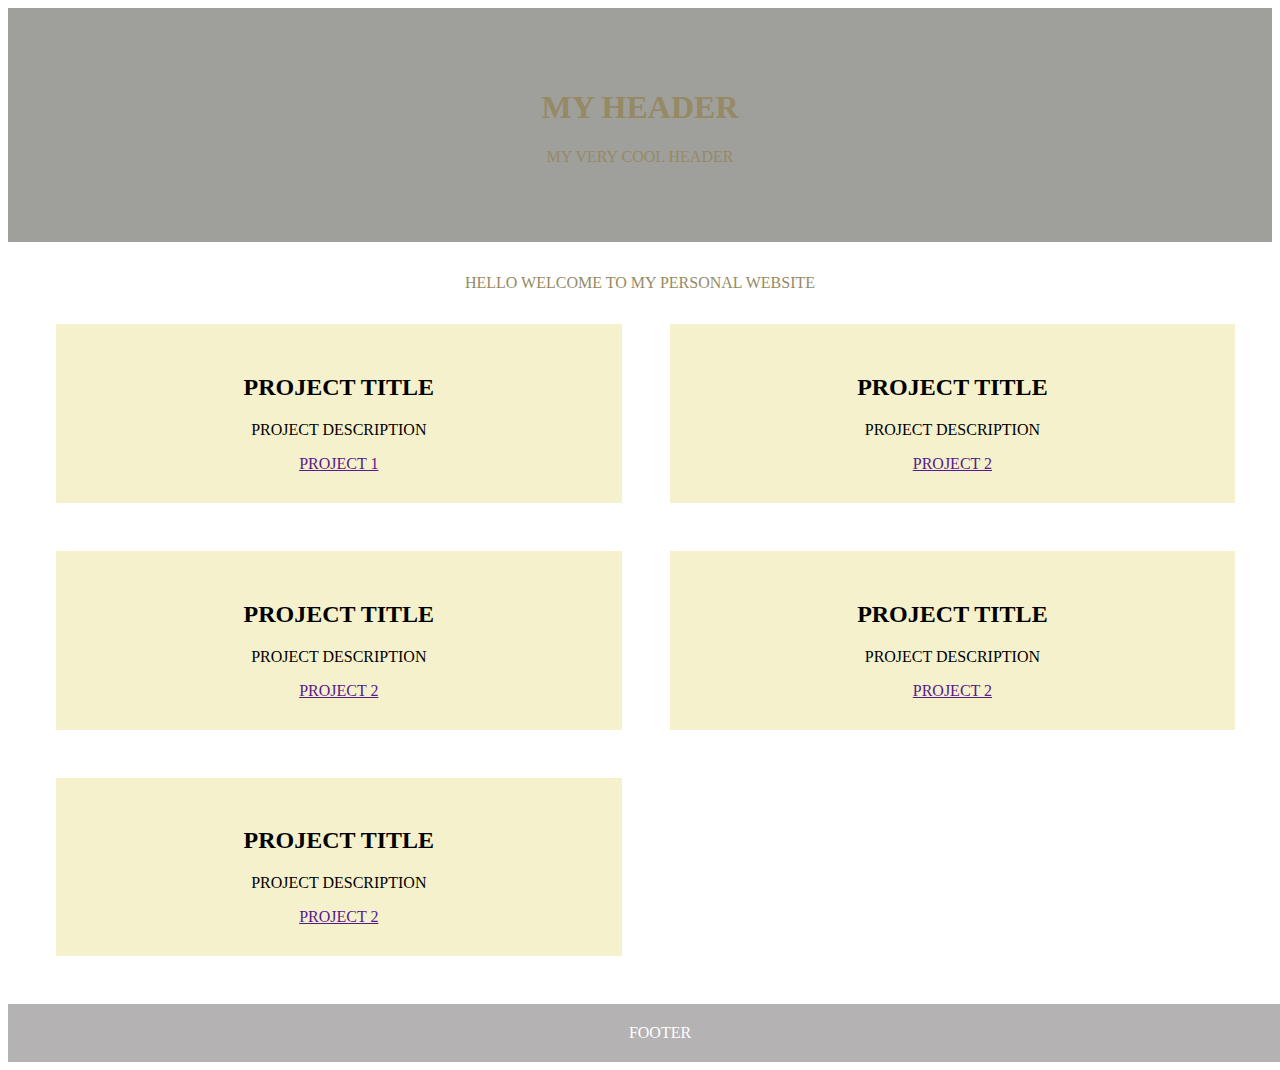
==== index.html @ aed8e332 "started lay out" ====
<!DOCTYPE html>
<html lang="en">
<head>
	<meta charset="UTF-8">
	<meta http-equiv="X-UA-Compatible" content="IE=edge">
	<meta name="viewport" content="width=device-width, initial-scale=1.0">
	<link rel="stylesheet" href="style.css">
	<script defer src="index.js"></script>
	<title>My Personal Website</title>
</head>
<body>
	<header>
		<h1>MY HEADER</h1>
		<p>MY VERY COOL HEADER</p>
	</header>
	<div id="welcome-section">
		HELLO WELCOME TO MY PERSONAL WEBSITE
	</div>
	<div class="project-tiles">
		
			<h2>PROJECT TITLE</h2>
			<p>PROJECT DESCRIPTION</p>
			<div></div>
			<a href="">PROJECT 1</a>
	</div>

	<div class="project-tiles">
		
		<h2>PROJECT TITLE</h2>
		<p>PROJECT DESCRIPTION</p>
		<div></div>
		<a href="">PROJECT 2</a>
    </div>

	<div class="project-tiles">
		
		<h2>PROJECT TITLE</h2>
		<p>PROJECT DESCRIPTION</p>
		<div></div>
		<a href="">PROJECT 2</a>
    </div>

	<div class="project-tiles">
		
		<h2>PROJECT TITLE</h2>
		<p>PROJECT DESCRIPTION</p>
		<div></div>
		<a href="">PROJECT 2</a>
    </div>

	<div class="project-tiles">
		
		<h2>PROJECT TITLE</h2>
		<p>PROJECT DESCRIPTION</p>
		<div></div>
		<a href="">PROJECT 2</a>
    </div>

	<div>
		<nav id="navbar">
			<a></a>
			<a></a>
		</nav>
	</div>
	
	<footer>
		FOOTER
	</footer>
</body>
</html>
---- style.css ----
body {
	background: url(https://images.unsplash.com/photo-1615629616377-c302ef74fbd1?ixid=MXwxMjA3fDB8MHxwaG90by1wYWdlfHx8fGVufDB8fHw%3D&ixlib=rb-1.2.1&auto=format&fit=crop&w=633&q=80);
	background-repeat: no-repeat;
	background-size: cover;
}

header {
	padding: 60px;
	text-align: center;
	background: rgba(63, 63, 58, 0.5);
	color:rgb(150, 138, 101);
}

#welcome-section {
	height: auto;
	padding: 2em;
	text-align: center;
	color:rgb(150, 138, 101);
}

.project-tiles{
	float: left;
	width: 40%;
	background: rgba(238, 232, 170, 0.6);
	padding: 30px;
	margin-left: 3em;
	margin-bottom: 3em;
	text-align: center;
}

footer {
	clear: left;
	padding: 20px;
	width: 100%;
	background-color: rgba(90, 86, 88, 0.453);
	color: white;
	text-align: center;
}
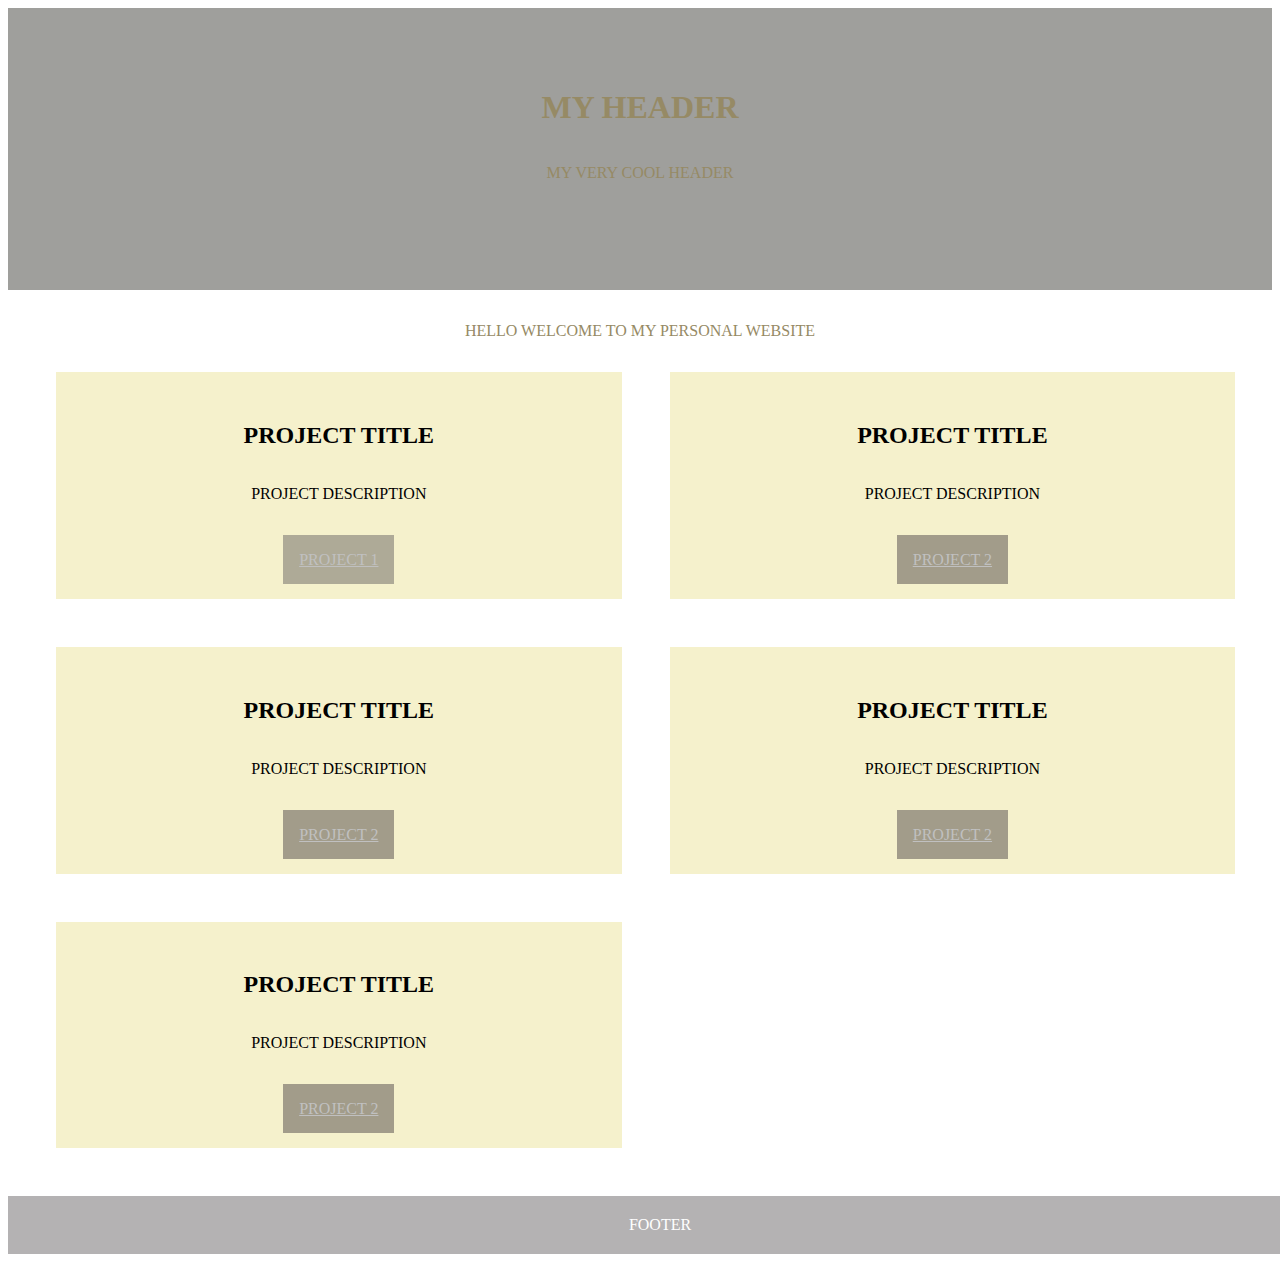
==== commit 8af87f70: "add a separate page for project 1" ====
--- a/index.html
+++ b/index.html
@@ -21,7 +21,7 @@
 			<h2>PROJECT TITLE</h2>
 			<p>PROJECT DESCRIPTION</p>
 			<div></div>
-			<a href="">PROJECT 1</a>
+			<a href="./project1.html">PROJECT 1</a>
 	</div>
 
 	<div class="project-tiles">
@@ -62,7 +62,7 @@
 			<a></a>
 		</nav>
 	</div>
-	
+
 	<footer>
 		FOOTER
 	</footer>
--- a/style.css
+++ b/style.css
@@ -1,6 +1,6 @@
 body {
+	text-align: center;
 	background: url(https://images.unsplash.com/photo-1615629616377-c302ef74fbd1?ixid=MXwxMjA3fDB8MHxwaG90by1wYWdlfHx8fGVufDB8fHw%3D&ixlib=rb-1.2.1&auto=format&fit=crop&w=633&q=80);
-	background-repeat: no-repeat;
 	background-size: cover;
 }
 
@@ -28,6 +28,35 @@
 	text-align: center;
 }
 
+p {
+	padding: 1em;
+	margin-bottom: 2em;
+}
+
+a:link {
+	color: silver;
+	background-color: rgba(90, 86, 88, 0.453);
+	padding: 1em;
+}
+
+a:visited {
+	color:silver;
+	background-color: rgba(63, 55, 59, 0.986);
+	padding: 1em;
+}
+
+a:hover {
+	color: red;
+	background-color: black;
+	padding: 1em;
+}
+
+a:active {
+	color:rgba(63, 63, 58);
+	background-color: rgba(90, 86, 88, 0.453);
+	padding: 1em;
+}
+
 footer {
 	clear: left;
 	padding: 20px;
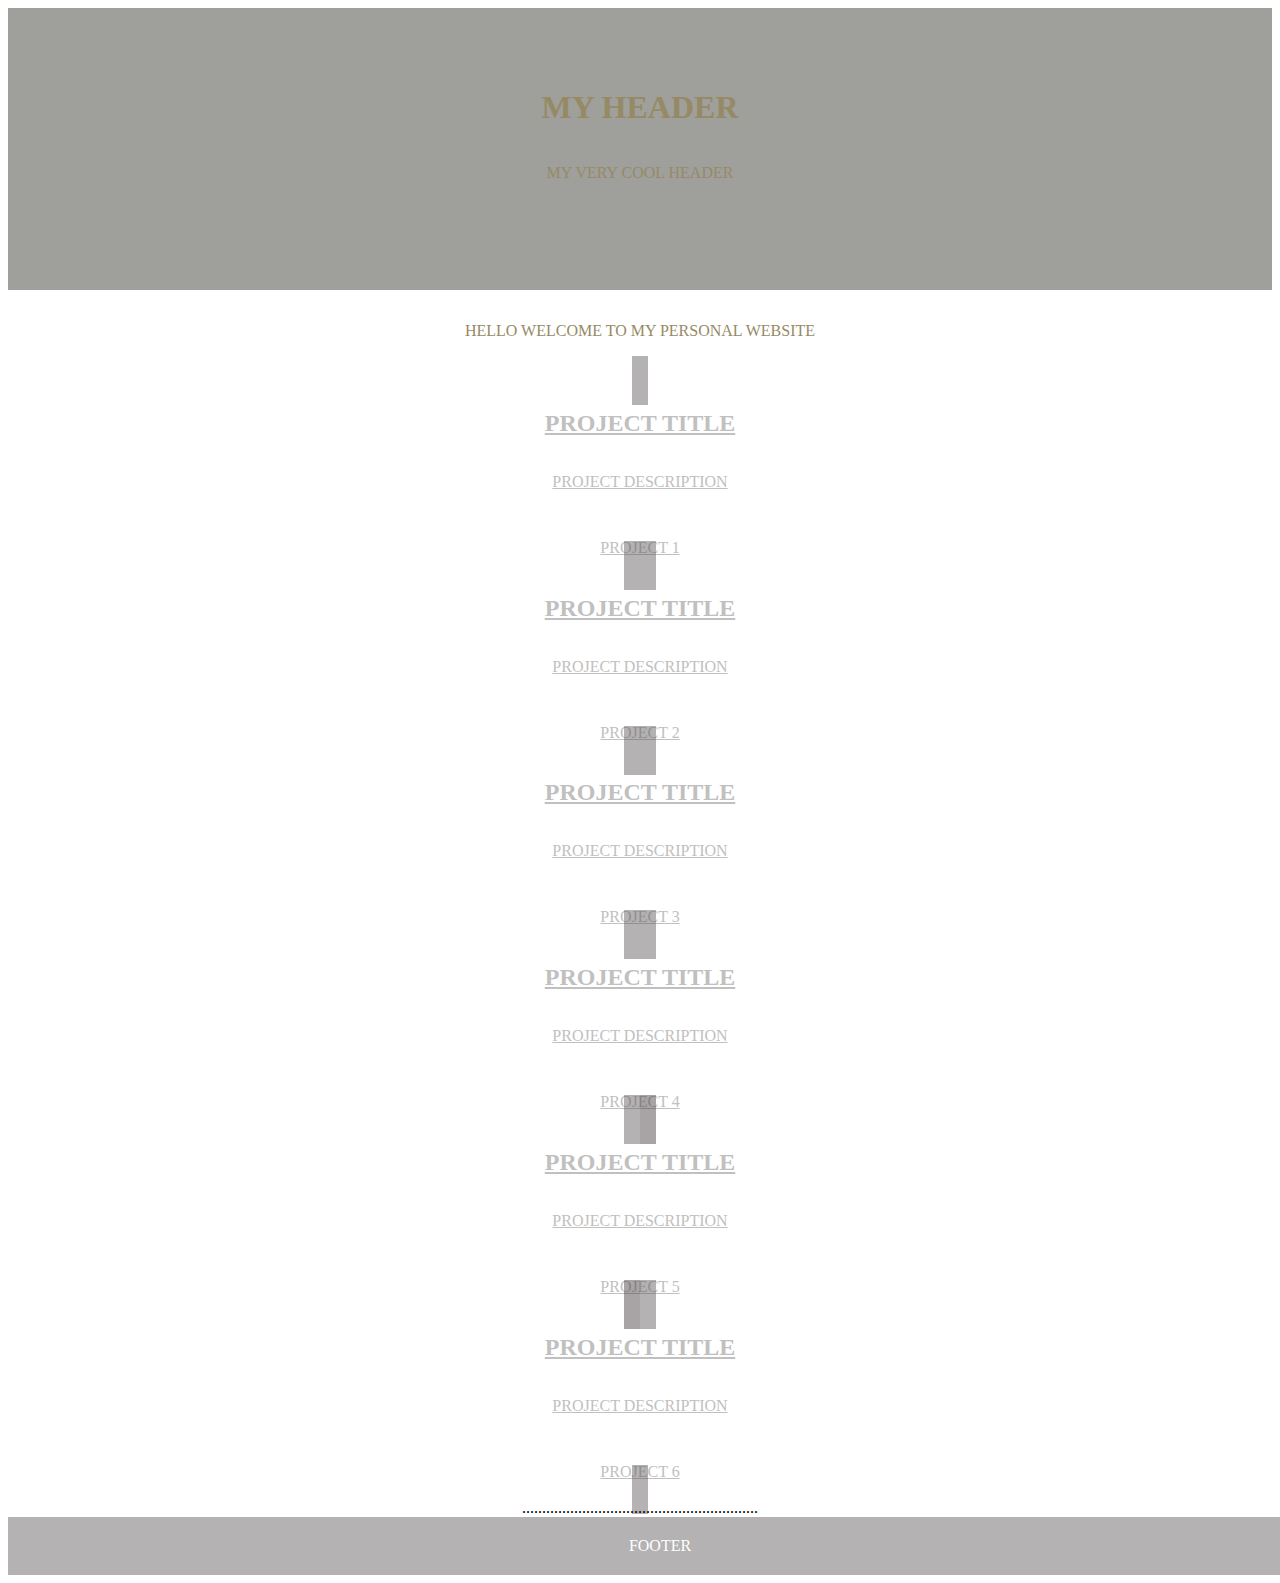
==== commit 3d055b37: "added preliminary subpages" ====
--- a/index.html
+++ b/index.html
@@ -16,45 +16,67 @@
 	<div id="welcome-section">
 		HELLO WELCOME TO MY PERSONAL WEBSITE
 	</div>
-	<div class="project-tiles">
-		
+
+	<section class="container">
+		<a href="./project1.html">
+		<div class="tiles one">
+			
+				<h2>PROJECT TITLE</h2>
+				<p>PROJECT DESCRIPTION</p>
+				<div>PROJECT 1</div>
+				
+		</div>
+		</a>
+
+		<a href="./project2.html">
+		<div class="tiles two">
+				
+				<h2>PROJECT TITLE</h2>
+				<p>PROJECT DESCRIPTION</p>
+				<div>PROJECT 2</div>			
+		</div>
+		</a>
+
+		<a href="./project3.html">
+		<div class="tiles three">
+
+				<h2>PROJECT TITLE</h2>
+				<p>PROJECT DESCRIPTION</p>
+				<div>PROJECT 3</div>
+			
+		</div>
+		</a>
+
+		<a href="./project4.html">	
+		<div class="tiles four" id='four'>
+
+				<h2>PROJECT TITLE</h2>
+				<p>PROJECT DESCRIPTION</p>
+				<div>PROJECT 4</div>			
+		</div>
+		</a>
+
+		<a href="">
+		<div class="tiles five">
+			
 			<h2>PROJECT TITLE</h2>
 			<p>PROJECT DESCRIPTION</p>
-			<div></div>
-			<a href="./project1.html">PROJECT 1</a>
-	</div>
+			<div>PROJECT 5</div>			
+		</div>
+		</a>
 
-	<div class="project-tiles">
-		
-		<h2>PROJECT TITLE</h2>
-		<p>PROJECT DESCRIPTION</p>
-		<div></div>
-		<a href="">PROJECT 2</a>
-    </div>
+		<a href="#footer">
+		<div class="tiles six">
+			
+			<h2>PROJECT TITLE</h2>
+			<p>PROJECT DESCRIPTION</p>
+			<div>PROJECT 6</div>			
+		</div>
+		</a>
 
-	<div class="project-tiles">
-		
-		<h2>PROJECT TITLE</h2>
-		<p>PROJECT DESCRIPTION</p>
-		<div></div>
-		<a href="">PROJECT 2</a>
-    </div>
+	</section>
 
-	<div class="project-tiles">
-		
-		<h2>PROJECT TITLE</h2>
-		<p>PROJECT DESCRIPTION</p>
-		<div></div>
-		<a href="">PROJECT 2</a>
-    </div>
-
-	<div class="project-tiles">
-		
-		<h2>PROJECT TITLE</h2>
-		<p>PROJECT DESCRIPTION</p>
-		<div></div>
-		<a href="">PROJECT 2</a>
-    </div>
+	<div class='dots'>...........................................................</div>
 
 	<div>
 		<nav id="navbar">
@@ -63,7 +85,7 @@
 		</nav>
 	</div>
 
-	<footer>
+	<footer id='footer'>
 		FOOTER
 	</footer>
 </body>
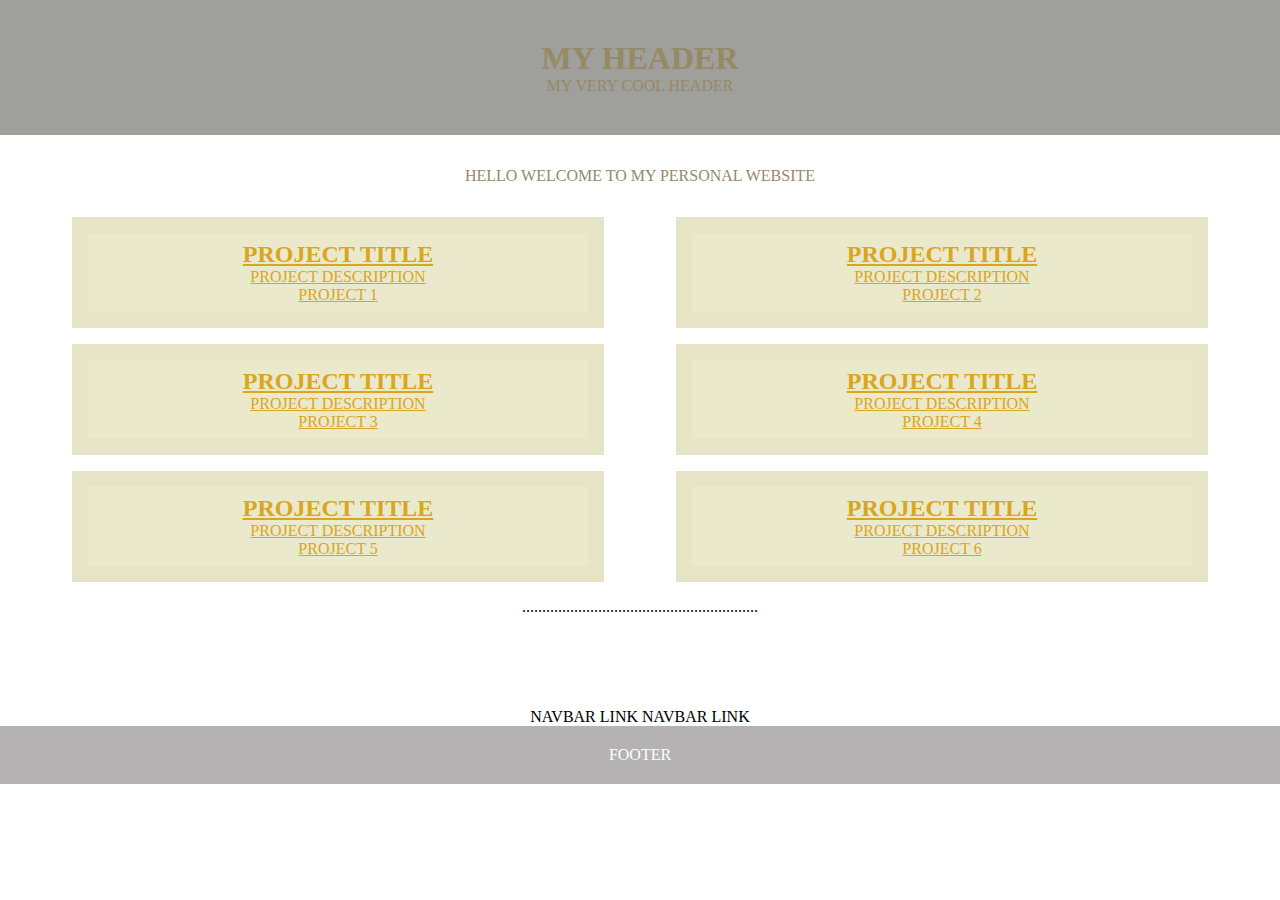
==== commit 8629fa4f: "changed looks of tiles" ====
--- a/index.html
+++ b/index.html
@@ -18,61 +18,69 @@
 	</div>
 
 	<section class="container">
-		<a href="./project1.html">
 		<div class="tiles one">
+			<a href="./project1.html">
+				<div class="project-link">
+					<h2>PROJECT TITLE</h2>
+					<p>PROJECT DESCRIPTION</p>
+					<div>PROJECT 1</div>
+				</div>
+			</a>	
+		</div>
+		
+
+		
+		<div class="tiles two">
+			<a href="./project2.html">
+				<div class="project-link">
+					<h2>PROJECT TITLE</h2>
+					<p>PROJECT DESCRIPTION</p>
+					<div>PROJECT 2</div>
+				</div>
+			</a>			
+		</div>
+		
+		<div class="tiles three">
+			<a href="./project3.html">
+				<div class ="project-link">
+					<h2>PROJECT TITLE</h2>
+					<p>PROJECT DESCRIPTION</p>
+					<div>PROJECT 3</div>
+				</div>
+			</a>
+		</div>
 			
-				<h2>PROJECT TITLE</h2>
-				<p>PROJECT DESCRIPTION</p>
-				<div>PROJECT 1</div>
-				
+		<div class="tiles four" id='four'>
+			<a href="./project4.html">
+				<div class="project-link">
+					<h2>PROJECT TITLE</h2>
+					<p>PROJECT DESCRIPTION</p>
+					<div>PROJECT 4</div>
+				</div>
+			</a>			
 		</div>
-		</a>
-
-		<a href="./project2.html">
-		<div class="tiles two">
-				
-				<h2>PROJECT TITLE</h2>
-				<p>PROJECT DESCRIPTION</p>
-				<div>PROJECT 2</div>			
+		
+		<div class="tiles five">
+			<a href="./project5.html">
+				<div class="project-link">
+					<h2>PROJECT TITLE</h2>
+					<p>PROJECT DESCRIPTION</p>
+					<div>PROJECT 5</div>
+				</div>	
+			</a>		
 		</div>
-		</a>
-
-		<a href="./project3.html">
-		<div class="tiles three">
-
-				<h2>PROJECT TITLE</h2>
-				<p>PROJECT DESCRIPTION</p>
-				<div>PROJECT 3</div>
-			
+		
+		
+		<div class="tiles six">
+			<a href="./project6.html">
+				<div class="project-link">
+					<h2>PROJECT TITLE</h2>
+					<p>PROJECT DESCRIPTION</p>
+					<p>PROJECT 6</p>
+				</div>
+			</a>			
 		</div>
-		</a>
-
-		<a href="./project4.html">	
-		<div class="tiles four" id='four'>
-
-				<h2>PROJECT TITLE</h2>
-				<p>PROJECT DESCRIPTION</p>
-				<div>PROJECT 4</div>			
-		</div>
-		</a>
-
-		<a href="">
-		<div class="tiles five">
-			
-			<h2>PROJECT TITLE</h2>
-			<p>PROJECT DESCRIPTION</p>
-			<div>PROJECT 5</div>			
-		</div>
-		</a>
-
-		<a href="#footer">
-		<div class="tiles six">
-			
-			<h2>PROJECT TITLE</h2>
-			<p>PROJECT DESCRIPTION</p>
-			<div>PROJECT 6</div>			
-		</div>
-		</a>
+		
 
 	</section>
 
@@ -80,8 +88,8 @@
 
 	<div>
 		<nav id="navbar">
-			<a></a>
-			<a></a>
+			<a>NAVBAR LINK</a>
+			<a>NAVBAR LINK</a>
 		</nav>
 	</div>
 
--- a/style.css
+++ b/style.css
@@ -1,11 +1,16 @@
+*, *::before, *::after {
+	margin: 0;
+	padding: 0;
+}
+
 body {
 	text-align: center;
 	background: url(https://images.unsplash.com/photo-1615629616377-c302ef74fbd1?ixid=MXwxMjA3fDB8MHxwaG90by1wYWdlfHx8fGVufDB8fHw%3D&ixlib=rb-1.2.1&auto=format&fit=crop&w=633&q=80);
-	background-size: cover;
+	background-repeat: repeat-x;
 }
 
 header {
-	padding: 60px;
+	padding: 40px;
 	text-align: center;
 	background: rgba(63, 63, 58, 0.5);
 	color:rgb(150, 138, 101);
@@ -18,50 +23,55 @@
 	color:rgb(150, 138, 101);
 }
 
-.project-tiles{
-	float: left;
-	width: 40%;
-	background: rgba(238, 232, 170, 0.6);
-	padding: 30px;
-	margin-left: 3em;
-	margin-bottom: 3em;
+.container {
+	display: flex;
+	justify-content: flex-start;
+	align-items: flex-start;
+	justify-content: space-evenly;
 	text-align: center;
+	flex-wrap: wrap;
 }
 
-p {
+.tiles {
 	padding: 1em;
-	margin-bottom: 2em;
+	margin-bottom: 1em;
+	min-width: 500px;
+	background-color: rgba(185, 184, 107, 0.377);
+}
+
+.project-link {
+	background-color: rgba(255, 255, 224, 0.192);
+	padding-top: 0.5em;
+	padding-bottom: 0.5em;
 }
 
 a:link {
-	color: silver;
-	background-color: rgba(90, 86, 88, 0.453);
-	padding: 1em;
+	color: goldenrod;
+	background-color: rgba(100, 148, 237, 0.149);
 }
 
 a:visited {
-	color:silver;
-	background-color: rgba(63, 55, 59, 0.986);
-	padding: 1em;
+	color: rgb(51, 25, 3);
+	background-color: rgba(83, 6, 102, 0.473);
 }
 
 a:hover {
-	color: red;
-	background-color: black;
-	padding: 1em;
+	color: rgb(102, 52, 6);
+	
 }
 
 a:active {
 	color:rgba(63, 63, 58);
 	background-color: rgba(90, 86, 88, 0.453);
-	padding: 1em;
 }
 
 footer {
-	clear: left;
 	padding: 20px;
-	width: 100%;
 	background-color: rgba(90, 86, 88, 0.453);
 	color: white;
 	text-align: center;
+}
+
+.dots {
+	min-height: 110px;
 }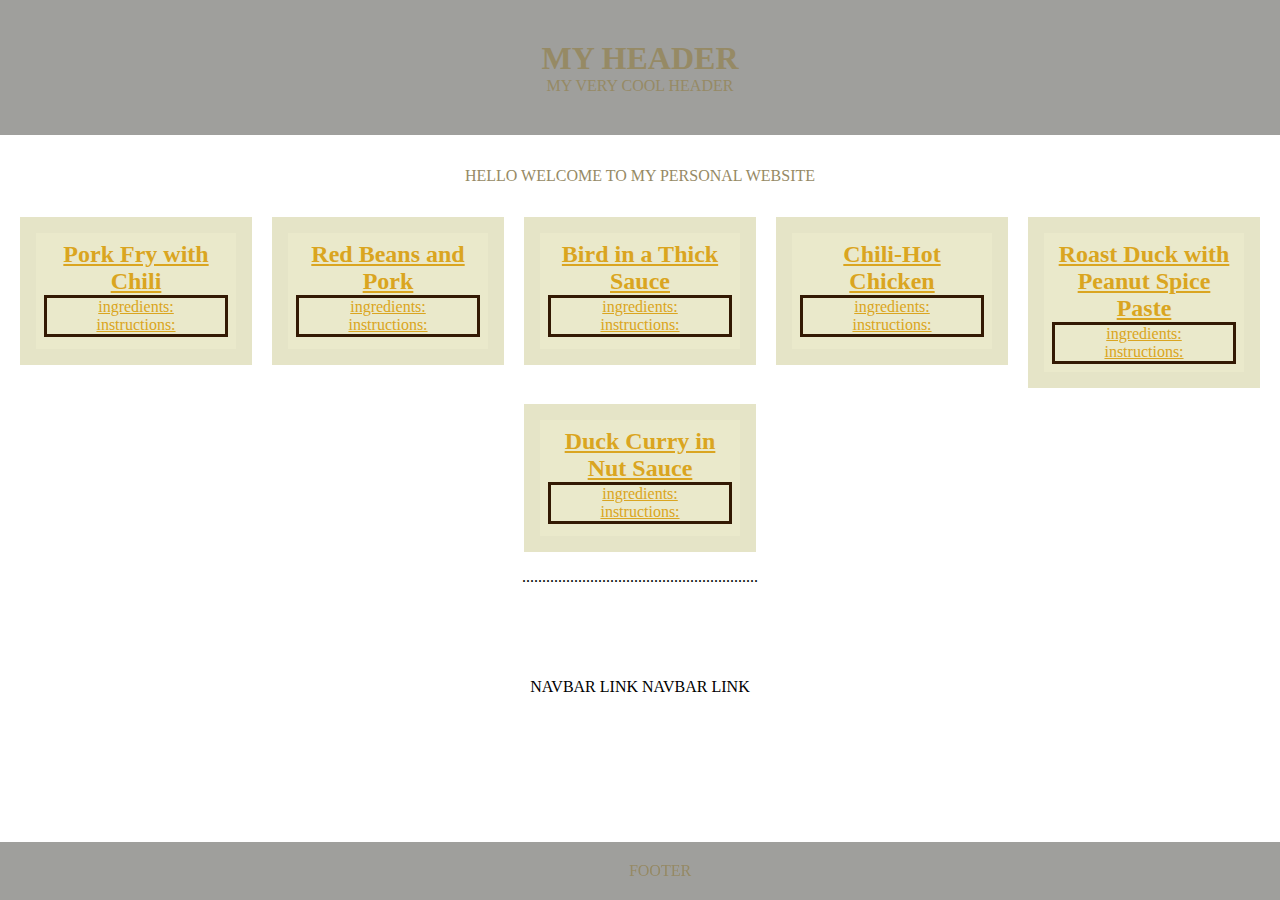
==== commit 6d116531: "modified DOM using JS" ====
--- a/index.html
+++ b/index.html
@@ -21,9 +21,11 @@
 		<div class="tiles one">
 			<a href="./project1.html">
 				<div class="project-link">
-					<h2>PROJECT TITLE</h2>
-					<p>PROJECT DESCRIPTION</p>
-					<div>PROJECT 1</div>
+					<h2></h2>
+					<div>
+						<p></p>
+						<p></p>
+					</div>
 				</div>
 			</a>	
 		</div>
@@ -33,9 +35,11 @@
 		<div class="tiles two">
 			<a href="./project2.html">
 				<div class="project-link">
-					<h2>PROJECT TITLE</h2>
-					<p>PROJECT DESCRIPTION</p>
-					<div>PROJECT 2</div>
+					<h2></h2>
+					<div>
+						<p></p>
+						<p></p>
+					</div>
 				</div>
 			</a>			
 		</div>
@@ -43,19 +47,23 @@
 		<div class="tiles three">
 			<a href="./project3.html">
 				<div class ="project-link">
-					<h2>PROJECT TITLE</h2>
-					<p>PROJECT DESCRIPTION</p>
-					<div>PROJECT 3</div>
+					<h2></h2>
+					<div>
+						<p></p>
+						<p></p>
+					</div>
 				</div>
 			</a>
 		</div>
 			
-		<div class="tiles four" id='four'>
+		<div class="tiles four">
 			<a href="./project4.html">
 				<div class="project-link">
-					<h2>PROJECT TITLE</h2>
-					<p>PROJECT DESCRIPTION</p>
-					<div>PROJECT 4</div>
+					<h2></h2>
+					<div>
+						<p></p>
+						<p></p>
+					</div>
 				</div>
 			</a>			
 		</div>
@@ -63,9 +71,11 @@
 		<div class="tiles five">
 			<a href="./project5.html">
 				<div class="project-link">
-					<h2>PROJECT TITLE</h2>
-					<p>PROJECT DESCRIPTION</p>
-					<div>PROJECT 5</div>
+					<h2></h2>
+					<div>
+						<p></p>
+						<p></p>
+					</div>
 				</div>	
 			</a>		
 		</div>
@@ -74,14 +84,14 @@
 		<div class="tiles six">
 			<a href="./project6.html">
 				<div class="project-link">
-					<h2>PROJECT TITLE</h2>
-					<p>PROJECT DESCRIPTION</p>
-					<p>PROJECT 6</p>
+					<h2></h2>
+					<div>
+						<p></p>
+						<p></p>
+					</div>
 				</div>
 			</a>			
 		</div>
-		
-
 	</section>
 
 	<div class='dots'>...........................................................</div>
--- a/style.css
+++ b/style.css
@@ -6,7 +6,7 @@
 body {
 	text-align: center;
 	background: url(https://images.unsplash.com/photo-1615629616377-c302ef74fbd1?ixid=MXwxMjA3fDB8MHxwaG90by1wYWdlfHx8fGVufDB8fHw%3D&ixlib=rb-1.2.1&auto=format&fit=crop&w=633&q=80);
-	background-repeat: repeat-x;
+	background-repeat: repeat;
 }
 
 header {
@@ -35,24 +35,29 @@
 .tiles {
 	padding: 1em;
 	margin-bottom: 1em;
-	min-width: 500px;
+	min-width: 200px;
+	max-width: 200px;
 	background-color: rgba(185, 184, 107, 0.377);
+	display: flex;
 }
 
 .project-link {
 	background-color: rgba(255, 255, 224, 0.192);
-	padding-top: 0.5em;
-	padding-bottom: 0.5em;
+	padding: 0.5em;	
+	min-height: 100px;
+}
+
+.project-link div {
+	border:rgb(51, 25, 3) solid;
+	min-height: 10px;
 }
 
 a:link {
 	color: goldenrod;
-	background-color: rgba(100, 148, 237, 0.149);
 }
 
 a:visited {
 	color: rgb(51, 25, 3);
-	background-color: rgba(83, 6, 102, 0.473);
 }
 
 a:hover {
@@ -62,14 +67,17 @@
 
 a:active {
 	color:rgba(63, 63, 58);
-	background-color: rgba(90, 86, 88, 0.453);
 }
 
 footer {
 	padding: 20px;
-	background-color: rgba(90, 86, 88, 0.453);
-	color: white;
+	background-color: rgba(63, 63, 58, 0.5);
+	color: rgb(150, 138, 101);
 	text-align: center;
+	position: fixed;
+	left: 0;
+	bottom: 0;
+	width: 100%;
 }
 
 .dots {
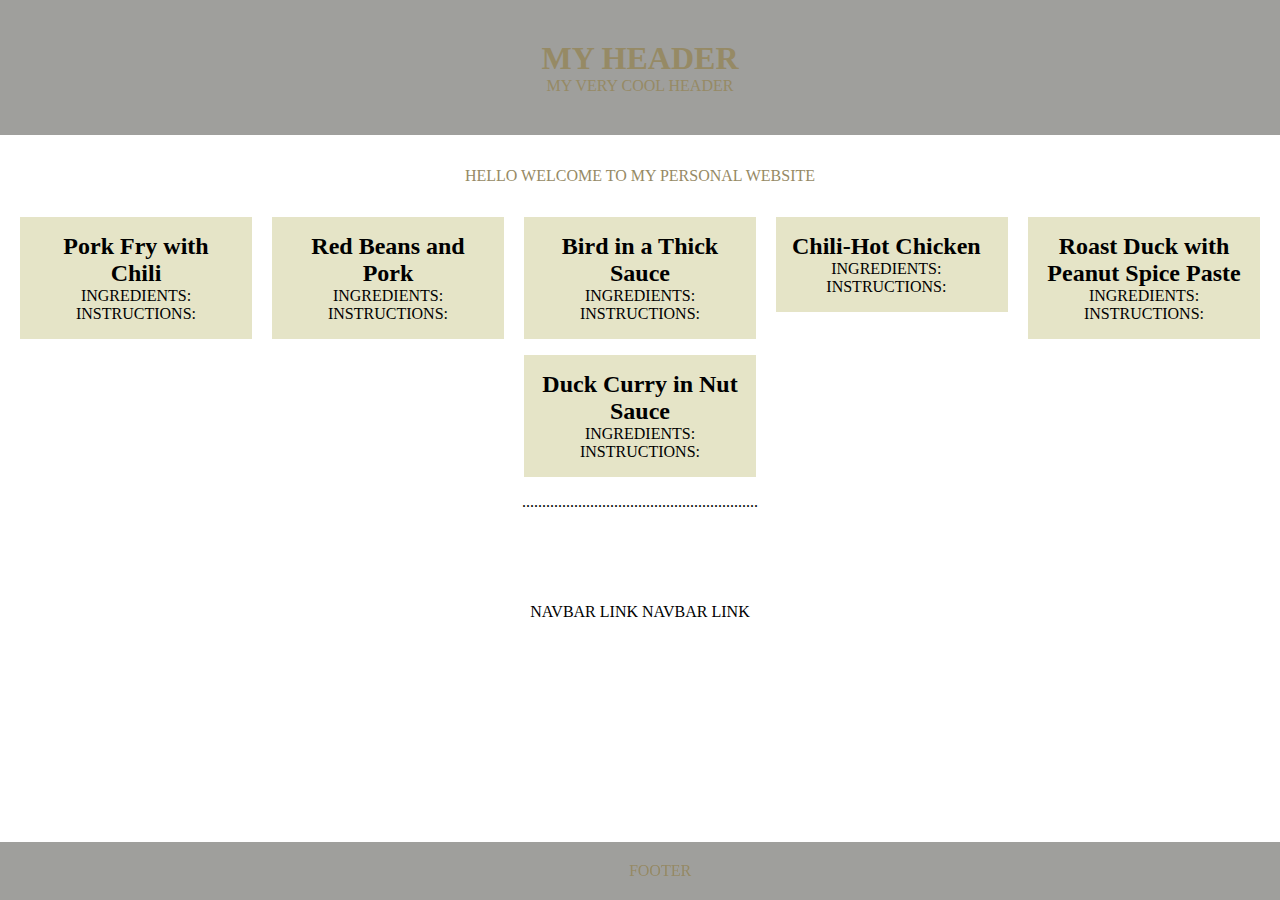
==== commit 7c9817ea: "removed tiles inside section tag; used a JS function to create tiles" ====
--- a/index.html
+++ b/index.html
@@ -17,82 +17,7 @@
 		HELLO WELCOME TO MY PERSONAL WEBSITE
 	</div>
 
-	<section class="container">
-		<div class="tiles one">
-			<a href="./project1.html">
-				<div class="project-link">
-					<h2></h2>
-					<div>
-						<p></p>
-						<p></p>
-					</div>
-				</div>
-			</a>	
-		</div>
-		
-
-		
-		<div class="tiles two">
-			<a href="./project2.html">
-				<div class="project-link">
-					<h2></h2>
-					<div>
-						<p></p>
-						<p></p>
-					</div>
-				</div>
-			</a>			
-		</div>
-		
-		<div class="tiles three">
-			<a href="./project3.html">
-				<div class ="project-link">
-					<h2></h2>
-					<div>
-						<p></p>
-						<p></p>
-					</div>
-				</div>
-			</a>
-		</div>
-			
-		<div class="tiles four">
-			<a href="./project4.html">
-				<div class="project-link">
-					<h2></h2>
-					<div>
-						<p></p>
-						<p></p>
-					</div>
-				</div>
-			</a>			
-		</div>
-		
-		<div class="tiles five">
-			<a href="./project5.html">
-				<div class="project-link">
-					<h2></h2>
-					<div>
-						<p></p>
-						<p></p>
-					</div>
-				</div>	
-			</a>		
-		</div>
-		
-		
-		<div class="tiles six">
-			<a href="./project6.html">
-				<div class="project-link">
-					<h2></h2>
-					<div>
-						<p></p>
-						<p></p>
-					</div>
-				</div>
-			</a>			
-		</div>
-	</section>
+	<section class="container"></section>
 
 	<div class='dots'>...........................................................</div>
 
--- a/style.css
+++ b/style.css
@@ -32,7 +32,7 @@
 	flex-wrap: wrap;
 }
 
-.tiles {
+.tile {
 	padding: 1em;
 	margin-bottom: 1em;
 	min-width: 200px;
@@ -41,11 +41,13 @@
 	display: flex;
 }
 
-.project-link {
+/* .tile {
 	background-color: rgba(255, 255, 224, 0.192);
 	padding: 0.5em;	
 	min-height: 100px;
-}
+	display: flex;
+	flex-direction: column;
+} */
 
 .project-link div {
 	border:rgb(51, 25, 3) solid;
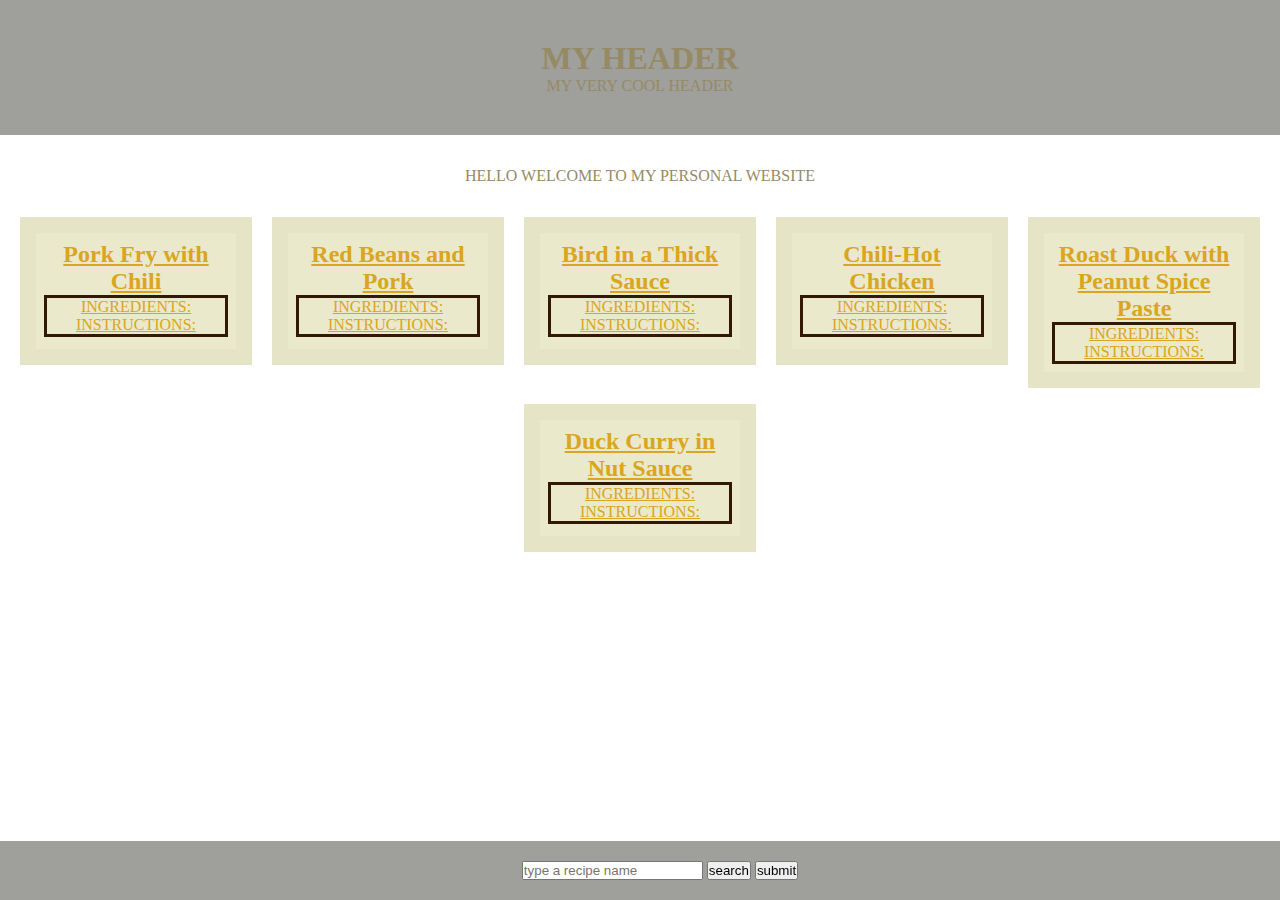
==== commit d57ae8a7: "added input box and two buttons; added event listeners to input and buttons" ====
--- a/index.html
+++ b/index.html
@@ -19,17 +19,19 @@
 
 	<section class="container"></section>
 
-	<div class='dots'>...........................................................</div>
+	<!-- <div class='dots'>...........................................................</div> -->
 
-	<div>
+	<!-- <div>
 		<nav id="navbar">
 			<a>NAVBAR LINK</a>
 			<a>NAVBAR LINK</a>
 		</nav>
-	</div>
+	</div> -->
 
 	<footer id='footer'>
-		FOOTER
+		<input id="searchBox" placeholder="type a recipe name"/>
+		<button id="search">search</button>
+		<button id="submit">submit</button>
 	</footer>
 </body>
 </html>--- a/style.css
+++ b/style.css
@@ -41,15 +41,15 @@
 	display: flex;
 }
 
-/* .tile {
+.innerTile {
 	background-color: rgba(255, 255, 224, 0.192);
 	padding: 0.5em;	
 	min-height: 100px;
 	display: flex;
 	flex-direction: column;
-} */
+}
 
-.project-link div {
+.innerBox {
 	border:rgb(51, 25, 3) solid;
 	min-height: 10px;
 }
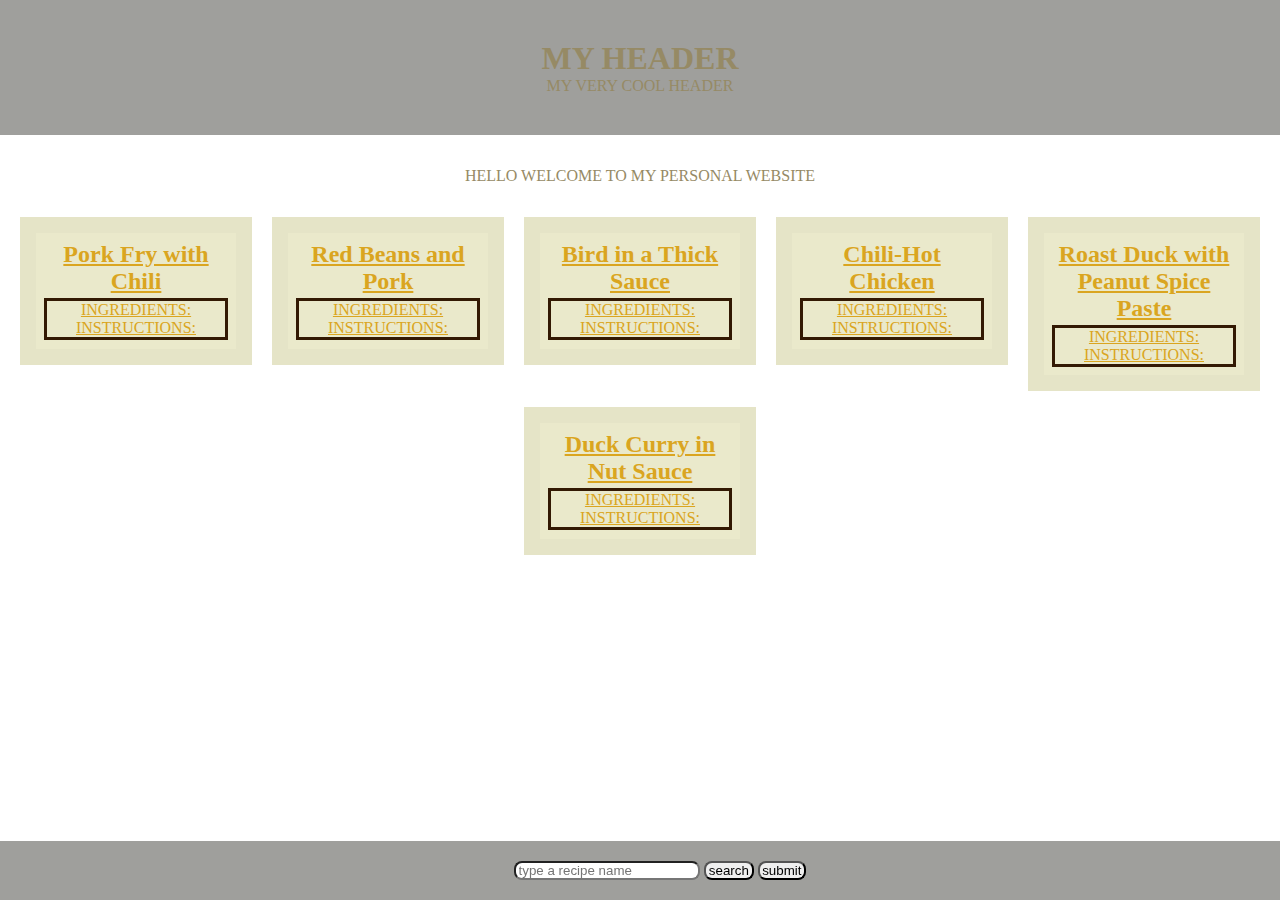
==== commit a8312bf6: "added icons" ====
--- a/index.html
+++ b/index.html
@@ -4,9 +4,13 @@
 	<meta charset="UTF-8">
 	<meta http-equiv="X-UA-Compatible" content="IE=edge">
 	<meta name="viewport" content="width=device-width, initial-scale=1.0">
+	<link rel="apple-touch-icon" sizes="180x180" href="./icons/apple-touch-icon.png">
+	<link rel="icon" type="image/png" sizes="32x32" href="./icons/favicon-32x32.png">
+	<link rel="icon" type="image/png" sizes="16x16" href="./icons/favicon-16x16.png">
+	<link rel="manifest" href="./icons/site.webmanifest">
 	<link rel="stylesheet" href="style.css">
 	<script defer src="index.js"></script>
-	<title>My Personal Website</title>
+	<title>Lisa's Blog</title>
 </head>
 <body>
 	<header>
--- a/style.css
+++ b/style.css
@@ -52,6 +52,7 @@
 .innerBox {
 	border:rgb(51, 25, 3) solid;
 	min-height: 10px;
+	margin-top: 0.2em;
 }
 
 a:link {
@@ -82,6 +83,12 @@
 	width: 100%;
 }
 
+#search, #submit, #searchBox {
+	border-radius: 8px;
+	padding-left: 0.2em;
+	padding-right: 0.2em;
+}
+
 .dots {
 	min-height: 110px;
 }